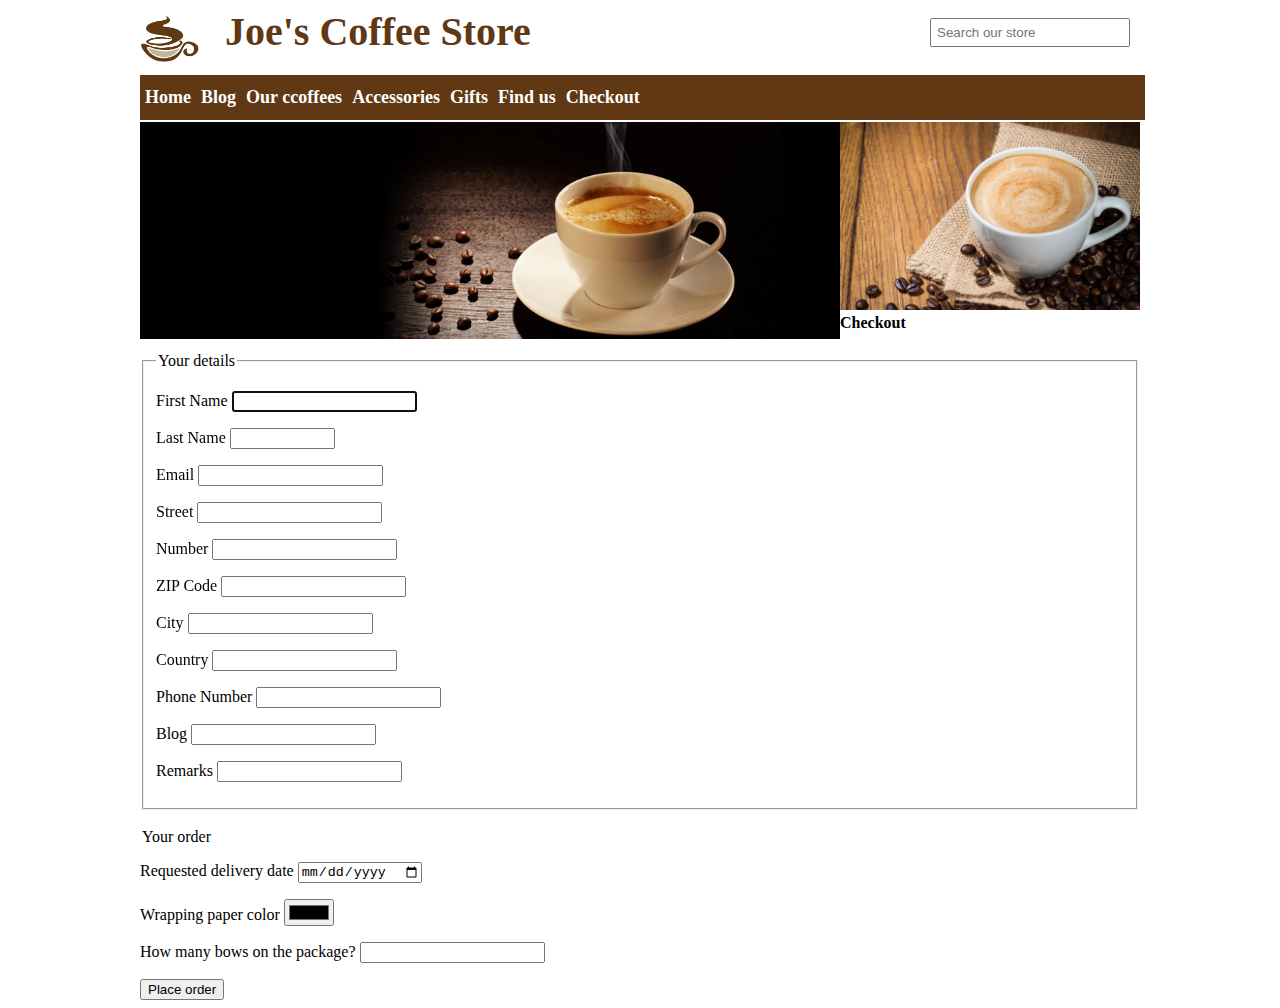
==== checkout.html @ 4252cf4e "Checkout page" ====
<!DOCTYPE html>
<html lang="en" xmlns="http://www.w3.org/1999/xhtml">
<head>
  <meta charset="UTF-8">
  <meta name="viewport" content="width=device-width, initial-scale=1.0">
  <meta http-equiv="X-UA-Compatible" content="ie=edge">
  <title>Joe's Coffe Store</title>
  <link rel="stylesheet" href="styles/layout.css">
</head>
<body>
  <header id="mainHeader">
    <div>
      <a href="index.html" class="headerlogo">
        <img src="images/logo.png">
      </a>
      <span id="headername">Joe's Coffee Store</span>
      <input type="search" class="searchbox" placeholder="Search our store" />
    </div>
    <nav class="backgroundgradient">
      <ul>
        <li><a href="#" class="navlink">Home</a></li>
        <li><a href="#" class="navlink">Blog</a></li>
        <li><a href="allcoffees.html" class="navlink">Our ccoffees</a></li>
        <li><a href="#" class="navlink">Accessories</a></li>
        <li><a href="#" class="navlink">Gifts</a></li>
        <li><a href="" class="navlink">Find us</a></li>
        <li><a href="#" class="navlink">Checkout</a></li>
      </ul>
    </nav>
  </header>

  <div id="welcomeimage">
    <img src="images/banner.jpg">
  </div>
  <div id="coffeeofthemonth">
    <img src="images/cotm.jpg">
  </div>

  <section class="cofeedetails">
    <header class="blockheader">
      <span>Checkout</span>
    </header>

    <form action="#" metthod="post" id="mainForm">
      <fieldset class="box">
        <legend>Your details</legend>
        <div>
          <p>
            <label for="firstNameInput" class="textlabel">First Name</label>
            <input type="text" class="textinput" id="firstNameInput" name="FirstName" autofocus="autofocus">
          </p>
          <p>
            <label for="lastNameInput" class="textlabel">Last Name</label>
            <input type="text" class="textinput" id="lastNameInput" name="LastName" size="10">
          </p>
          <p>
            <label for="emailInput" class="textlabel">Email</label>
            <input type="email" class="textinput" id="lastNameInput" name="Email">
          </p>
          <p>
            <label for="streetInput" class="textlabel">Street</label>
            <input type="text" class="textinput" id="streetInput" name="Street">
          </p>
          <p>
            <label for="numberInput" class="textlabel">Number</label>
            <input type="text" class="textinput" id="numberInput" name="Number">
          </p>
          <p>
            <label for="zipInput" class="textlabel">ZIP Code</label>
            <input type="text" class="textinput" id="zipInput" name="Zip">
          </p>
          <p>
            <label for="cityInput" class="textlabel">City</label>
            <input type="text" class="textinput" id="cityInput" name="City">
          </p>
          <p>
            <label for="countryInput" class="textlabel">Country</label>
            <input type="text" class="textinput" id="countryInput" name="Country">
          </p>
          <p>
            <label for="phoneInput" class="textlabel">Phone Number</label>
            <input type="text" class="textinput" id="phoneInput" name="PhoneNumber">
          </p>
          <p>
            <label for="blogInput" class="textlabel">Blog</label>
            <input type="url" class="textinput" id="blogInput" name="Blog">
          </p>
          <p>
            <label for="remarkInput" class="textlabel">Remarks</label>
            <input type="text" class="textinput" id="remarkInput" name="Remark">
          </p>
        </div>
      </fieldset>
      <br>
      <fildset class="box">
        <legend>Your order</legend>
        <div>
          <p>
            <label class="textlabel" for="deliveryDateInput">Requested delivery date</label>
            <input id="deliveryDateInput" name="BirthDate" class="textinput"type="date"/>
          </p>
          <p>
            <label class="textlabel" for="colorInput">Wrapping paper color</label>
            <input id="colorInput" name="Color" type="color" class="textinput"/>
          </p>
          <p>
            <label class="textlabel" for="bowInput">How many bows on the package?</label>
            <input id="bowInput" name="Bows" type="number" class="textinput"/>
          </p>
        </div>
      </fieldset>
      <input type="submit" class="submitbutton" value="Place order" />
    </form>
  </section>

</body>
</html>
---- styles/layout.css ----
body {
  width: 1000px;
  margin-left: auto;
  margin-right: auto;
  font-family: Verdana;
}

header {
  font-weight: bold;
  margin-bottom: 20px;
}

.headerlogo {
  float: left;
  margin-right: 10px;
}

  .headerlogo > img {
    height: 60px;
    width: 60px;
  }

.searchbox {
  float: right;
  padding: 5px;
  margin: 10px 10px;
  width: 200px;
}

#headername {
  font-size: 40px;
  color: #603813;
  padding: 15px;
  margin: 8px 0px;
  font-weight: bold;
}

#mainHeader {
    height: 80px;
}

nav {
  height: 45px;
  width: 100%;
  margin-bottom: 5px;
  margin-top: 20px;
  padding-left: 5px;
}

  nav ul {
    list-style: none;
    padding: 0px;
  }

    nav ul li {
      display: block;
    }

.navlink {
  height: 35px;
  margin-right: 10px;
  font-size: 18px;
  float: left;
  padding-top: 12px;
  color: white;
  text-decoration: none;
}

  .navlink.active {
  }

.backgroundgradient {
  background-color:#603813;
}

#welcomeimage {
  float: left;
  width: 700px;
}

  #welcomeimage > img {
    width: 700px;
  }

#coffeeofthemonth {
  float: right;
  width: 300px;
}

#coffeeofthemonth > img{
  width: 300px;
}

#welcometext {
  float: left;
  width: 70%;
  font-size: 12px;
  margin-top: 20px;
  margin-bottom: 20px;
}

  #welcometext > header {
    color: #603813;
    font-size: 15px;
    font-weight: bold;
    margin-bottom: 3px;
  }

#events {
  float: right;
  width: 30%;
  margin-top: 20px;
  margin-bottom: 20px;
}

  #events > header {
    margin-left: 10px;
    color: #603813;
    font-size: 15px;
    margin-bottom: 3px;
    font-weight: bold;
  }

  #events > ul {
    list-style: none;
  }

  #events > ul > li {
    margin-bottom: 3px;
  }

#bestsellers {
  height: 100%;
  width: 700px;
  float: left;
  margin-bottom: 20px;
}

footer {
  clear: both;
  width: 100%;
  background-color: #5c5045;
  margin: 20px 0px 20px;
  padding: 5px;
}

.smalltext {
  font-size: 10px;
}
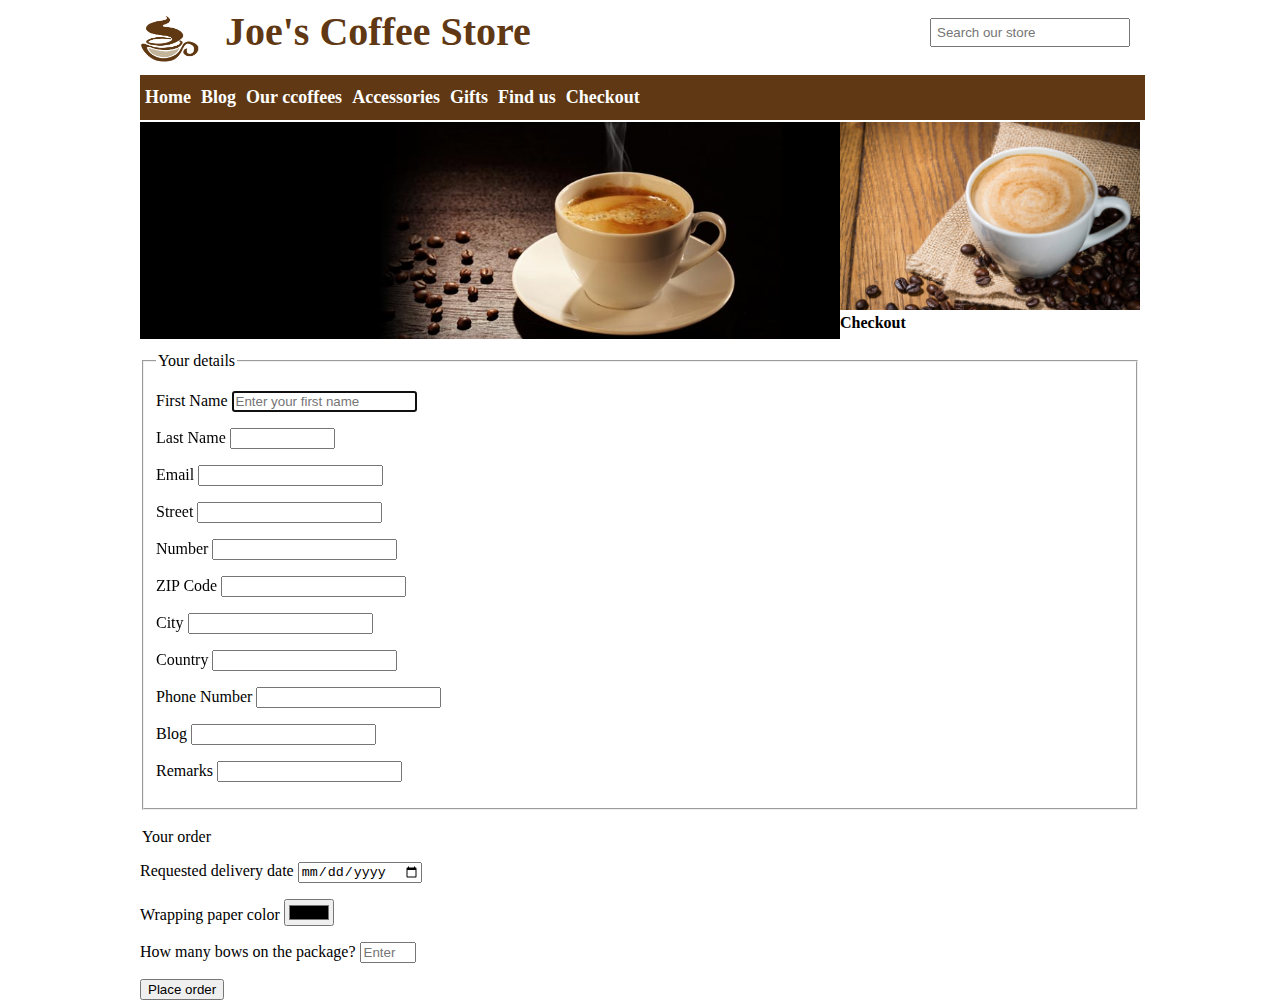
==== commit b04c48bc: "Form validations" ====
--- a/checkout.html
+++ b/checkout.html
@@ -47,39 +47,42 @@
         <div>
           <p>
             <label for="firstNameInput" class="textlabel">First Name</label>
-            <input type="text" class="textinput" id="firstNameInput" name="FirstName" autofocus="autofocus">
+            <input type="text" class="textinput" id="firstNameInput" name="FirstName" autofocus="autofocus"
+              maxlength="30" required="required" placeholder="Enter your first name">
           </p>
           <p>
             <label for="lastNameInput" class="textlabel">Last Name</label>
-            <input type="text" class="textinput" id="lastNameInput" name="LastName" size="10">
+            <input type="text" class="textinput" id="lastNameInput" name="LastName" size="10"
+              maxlength="50" required="required">
           </p>
           <p>
             <label for="emailInput" class="textlabel">Email</label>
-            <input type="email" class="textinput" id="lastNameInput" name="Email">
+            <input type="email" class="textinput" id="lastNameInput" name="Email" required="required">
           </p>
           <p>
             <label for="streetInput" class="textlabel">Street</label>
-            <input type="text" class="textinput" id="streetInput" name="Street">
+            <input type="text" class="textinput" id="streetInput" name="Street" required="required">
           </p>
           <p>
             <label for="numberInput" class="textlabel">Number</label>
-            <input type="text" class="textinput" id="numberInput" name="Number">
+            <input type="text" class="textinput" id="numberInput" name="Number" required="required">
           </p>
           <p>
             <label for="zipInput" class="textlabel">ZIP Code</label>
-            <input type="text" class="textinput" id="zipInput" name="Zip">
+            <input type="text" class="textinput" id="zipInput" name="Zip" required="required">
           </p>
           <p>
             <label for="cityInput" class="textlabel">City</label>
-            <input type="text" class="textinput" id="cityInput" name="City">
+            <input type="text" class="textinput" id="cityInput" name="City" required="required">
           </p>
           <p>
             <label for="countryInput" class="textlabel">Country</label>
-            <input type="text" class="textinput" id="countryInput" name="Country">
+            <input type="text" class="textinput" id="countryInput" name="Country"
+              pattern="[a-za-z]{3}" required="required">
           </p>
           <p>
             <label for="phoneInput" class="textlabel">Phone Number</label>
-            <input type="text" class="textinput" id="phoneInput" name="PhoneNumber">
+            <input type="text" class="textinput" id="phoneInput" name="PhoneNumber" required="required">
           </p>
           <p>
             <label for="blogInput" class="textlabel">Blog</label>
@@ -105,7 +108,8 @@
           </p>
           <p>
             <label class="textlabel" for="bowInput">How many bows on the package?</label>
-            <input id="bowInput" name="Bows" type="number" class="textinput"/>
+            <input id="bowInput" name="Bows" type="number" class="textinput" min="1" max="10"
+              placeholder="Enter a value between 1 and 10"/>
           </p>
         </div>
       </fieldset>
